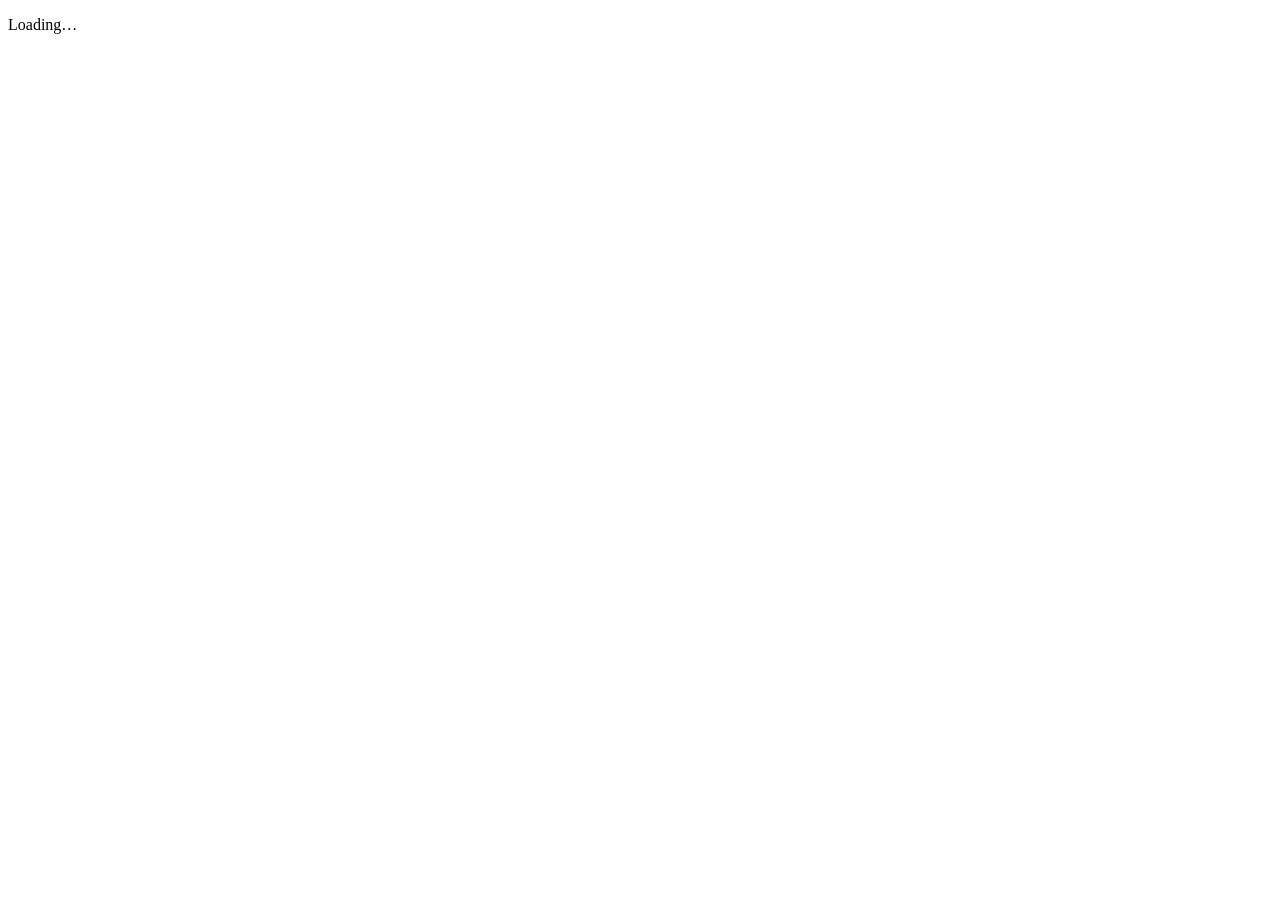
==== web/index.html @ 8262f0cd "web: add Images checkbox and conditional thumbnail rendering" ====
<!DOCTYPE html>
<html lang="en">
<head>
  <meta charset="utf-8">
  <meta name="viewport" content="width=device-width, initial-scale=1">
  <title>AP</title>
  <link rel="icon" type="image/png" href="/favicon.png">
  <link rel="stylesheet" href="/css.css">
</head>
<body>

  <main>
    <div id="controls" class="controls" hidden>
      <span id="count-badge" class="count-badge"></span>
      <label class="images-toggle">
        <input id="show-images" type="checkbox" checked>
        <span>Images</span>
      </label>
      <button id="toggle-view" type="button">Show hidden</button>
    </div>
    <p id="status" class="status" role="status" aria-live="polite">Loading…</p>
    <ul id="list" class="article-list" hidden></ul>
  </main>

  <noscript>
    <p class="noscript">JavaScript is required to load articles from this server.</p>
  </noscript>

  <script src="/js.js" defer></script>
</body>
</html>
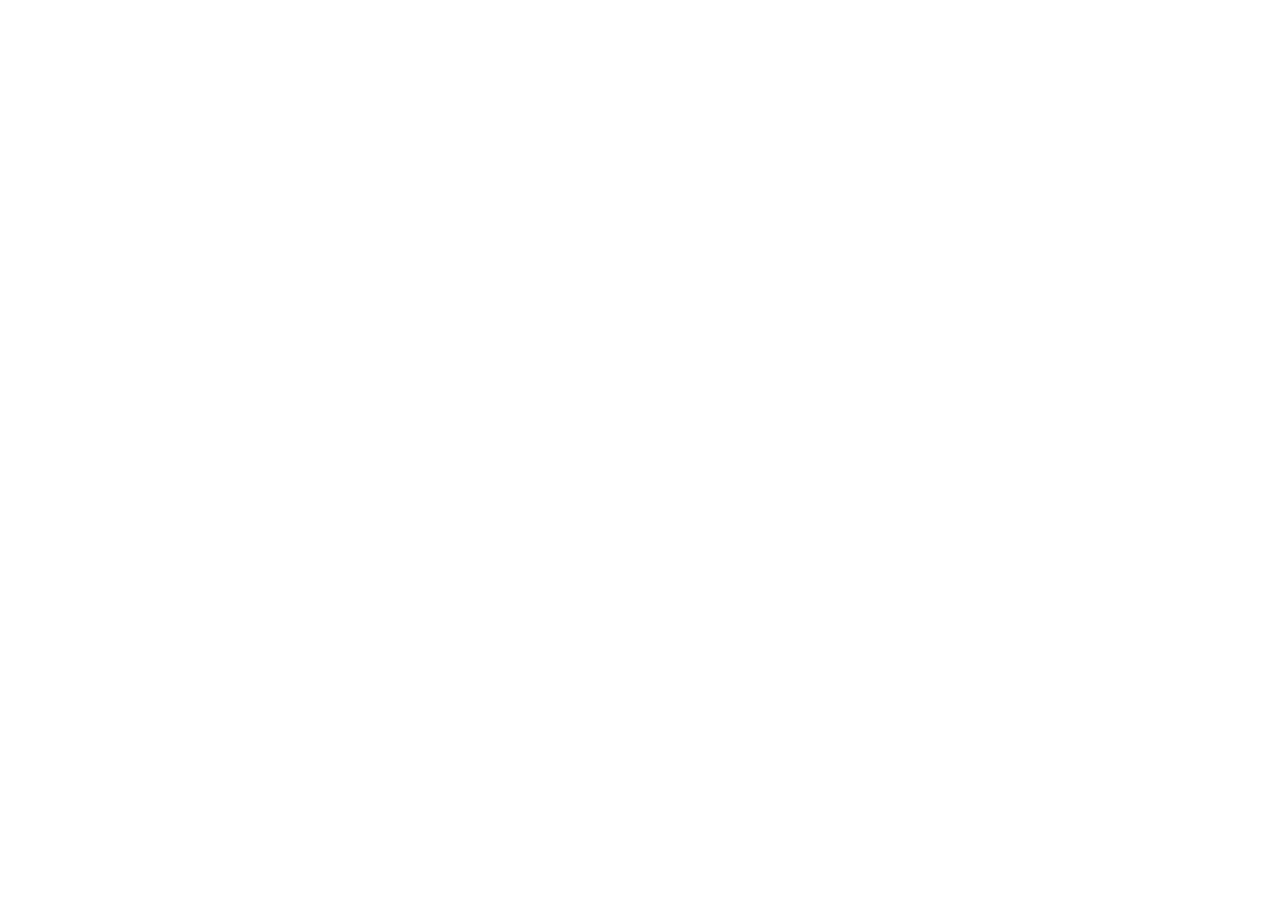
==== commit 8cfeac04: "Remove status bar element and all related logic" ====
--- a/web/index.html
+++ b/web/index.html
@@ -10,21 +10,45 @@
 <body>
 
   <main>
+
+    <!-- controls -->
     <div id="controls" class="controls" hidden>
-      <span id="count-badge" class="count-badge"></span>
+      <span class="count-badge">
+        <button id="show-visible" class="count-btn" type="button"></button>
+        <span class="count-sep" aria-hidden="true">|</span>
+        <button id="show-hidden" class="count-btn" type="button"></button>
+      </span>
       <label class="images-toggle">
         <input id="show-images" type="checkbox" checked>
         <span>Images</span>
       </label>
-      <button id="toggle-view" type="button">Show hidden</button>
     </div>
-    <p id="status" class="status" role="status" aria-live="polite">Loading…</p>
-    <ul id="list" class="article-list" hidden></ul>
+
+    <!-- list pane -->
+    <div id="list-view">
+      <ul id="list" class="article-list" hidden></ul>
+    </div>
+
+    <!-- detail pane -->
+    <div id="detail-view" hidden>
+      <nav class="detail-nav">
+        <button id="back-btn" type="button">← Back</button>
+      </nav>
+      <article id="detail-article">
+        <h1 id="detail-title"></h1>
+        <p id="detail-meta" class="article-meta"></p>
+        <img id="detail-image" class="article-thumb" alt="">
+        <div id="detail-content" class="detail-content"></div>
+        <a id="detail-external" class="detail-external" href="#" target="_blank" rel="noopener noreferrer">Read on AP News</a>
+      </article>
+    </div>
+
+    <!-- shove off -->
+    <noscript>
+      <p class="noscript">JavaScript is required to load articles from this server.</p>
+    </noscript>
+
   </main>
-
-  <noscript>
-    <p class="noscript">JavaScript is required to load articles from this server.</p>
-  </noscript>
 
   <script src="/js.js" defer></script>
 </body>
